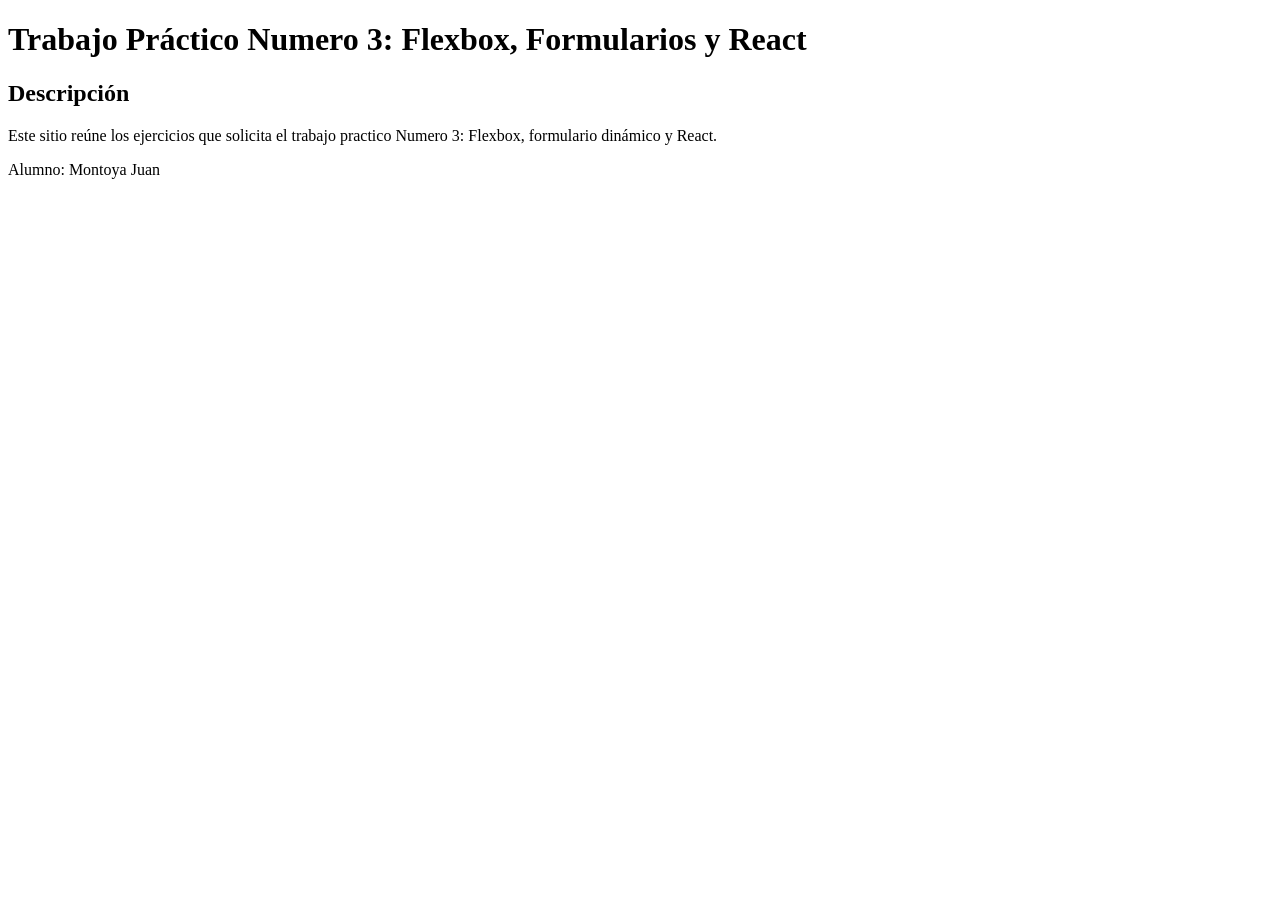
==== index.html @ 6d6bdd5c "se crea estructura base del proyecto y archivo index.html solo con tituto, descripcion y creditos." ====
<!DOCTYPE html>
<html lang="es">

<head>
    <meta charset="UTF-8">
    <title>TP3 Flexbox y React</title>
</head>

<body>
    <header>
        <h1>Trabajo Práctico Numero 3: Flexbox, Formularios y React</h1>
        <nav>
            <ul>
            
            </ul>
        </nav>
    </header>

    <main>
        <section>
            <h2>Descripción</h2>
            <p>Este sitio reúne los ejercicios que solicita el trabajo practico Numero 3: Flexbox, formulario dinámico y React.</p>
        </section>
    </main>

    <footer>
        <p>Alumno: Montoya Juan</p>
    </footer>
</body>

</html>
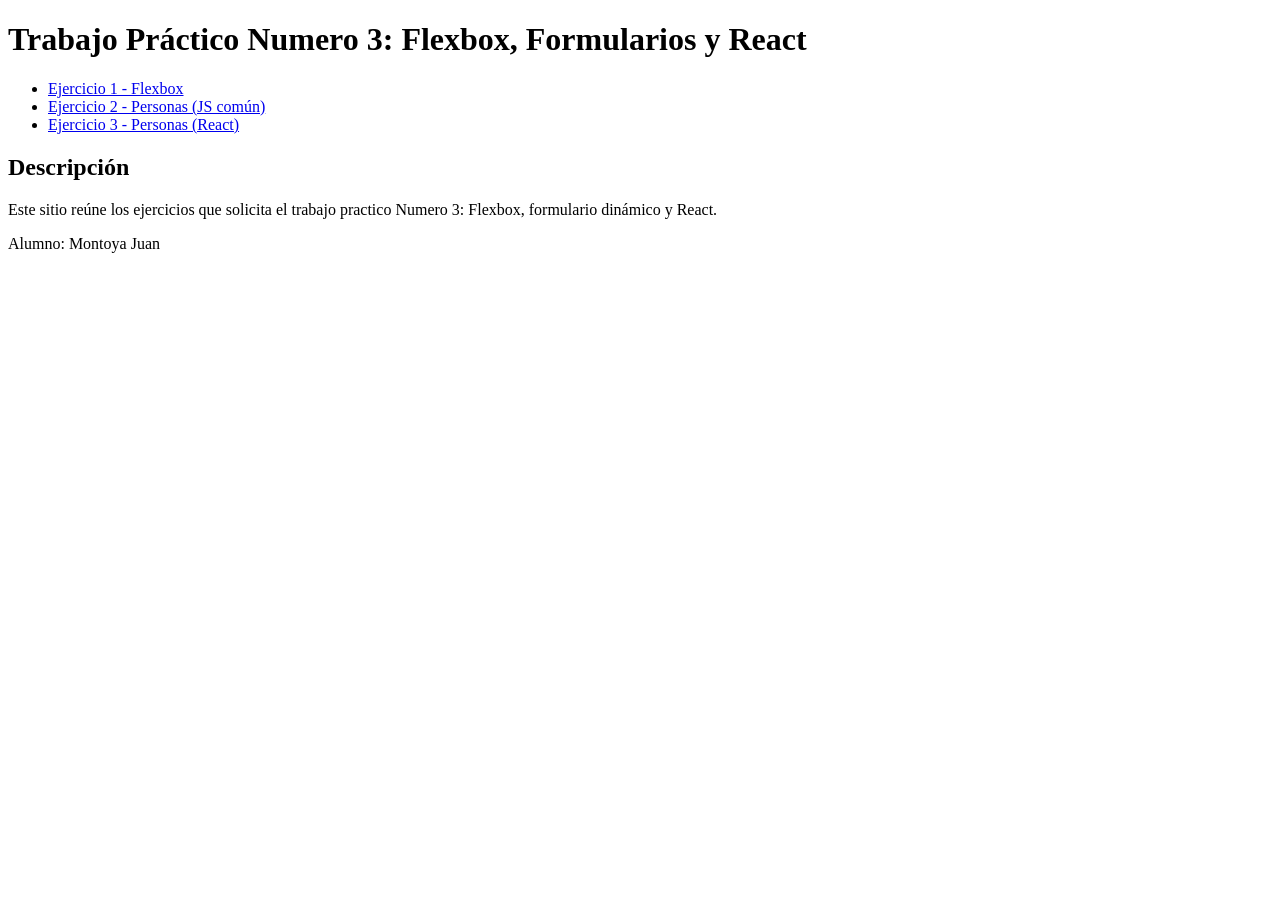
==== commit a0fbd19c: "agregamos la navegacion y se crean unicamente los archivos vacios flexbox,personas y react html" ====
--- a/index.html
+++ b/index.html
@@ -11,7 +11,10 @@
         <h1>Trabajo Práctico Numero 3: Flexbox, Formularios y React</h1>
         <nav>
             <ul>
-            
+                <li><a href="flexbox.html">Ejercicio 1 - Flexbox</a></li>
+                <li><a href="personas.html">Ejercicio 2 - Personas (JS común)</a></li>
+                <li><a href="react.html">Ejercicio 3 - Personas (React)</a></li>
+
             </ul>
         </nav>
     </header>
@@ -19,7 +22,8 @@
     <main>
         <section>
             <h2>Descripción</h2>
-            <p>Este sitio reúne los ejercicios que solicita el trabajo practico Numero 3: Flexbox, formulario dinámico y React.</p>
+            <p>Este sitio reúne los ejercicios que solicita el trabajo practico Numero 3: Flexbox, formulario dinámico y
+                React.</p>
         </section>
     </main>
 
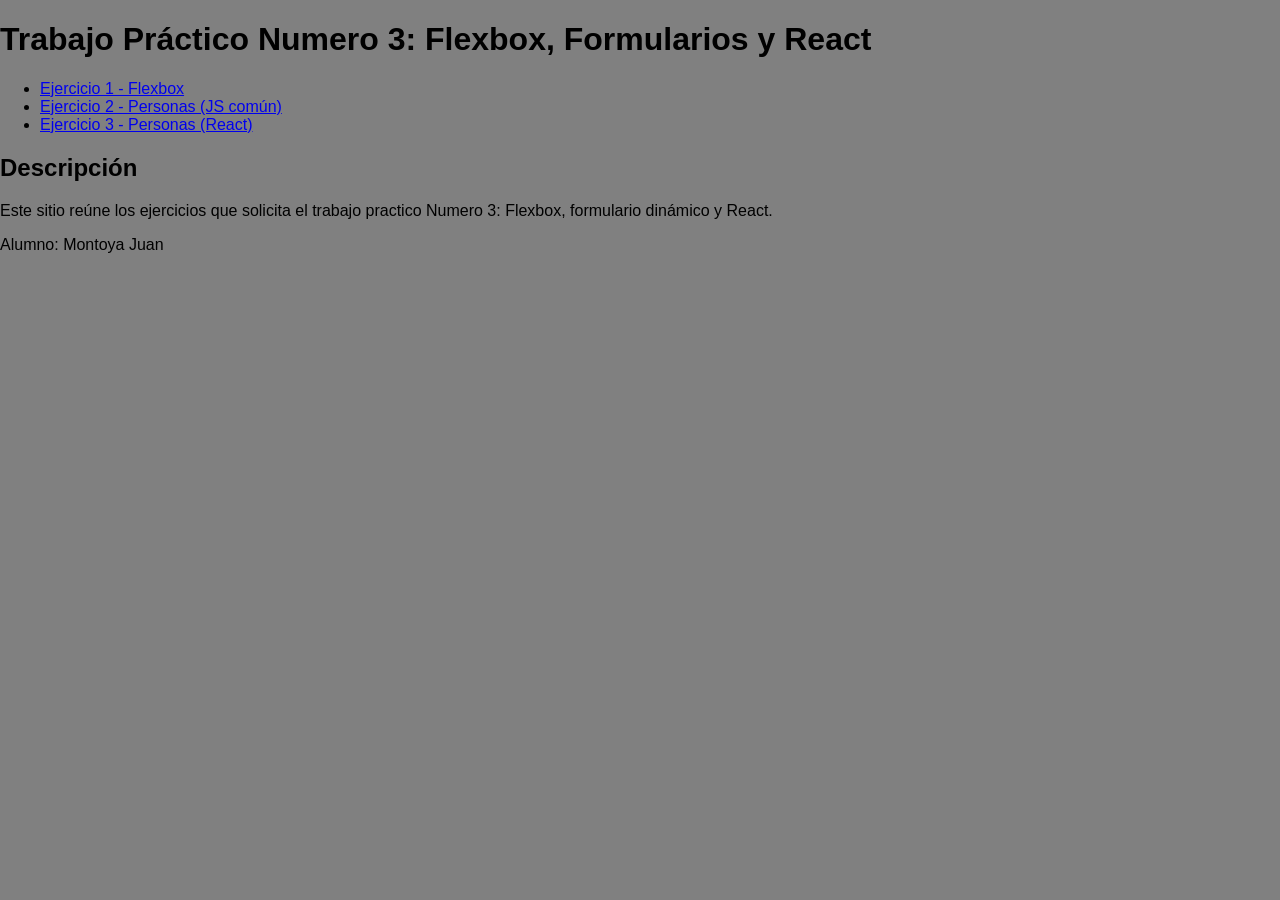
==== commit 0eda5ff5: "se agregaron estilos basicos para el formulario y tabla en el ejercicio 2 tambien se agrego un color" ====
--- a/index.html
+++ b/index.html
@@ -4,6 +4,7 @@
 <head>
     <meta charset="UTF-8">
     <title>TP3 Flexbox y React</title>
+    <link rel="stylesheet" href="css/styles.css">
 </head>
 
 <body>
--- a/css/styles.css
+++ b/css/styles.css
@@ -0,0 +1,49 @@
+/* Background para todas las páginas */
+body {
+    background: gray;
+    margin: 0;
+    font-family: Arial, sans-serif;
+}
+
+.flex-contenedor {
+    display: flex;
+    flex-wrap: wrap;
+    gap: 1rem;
+    justify-content: center;
+}
+
+.tarjeta {
+    border: 1px solid #000000;
+    padding: 1rem;
+    width: 180px;
+    background: orange;
+    border-radius: 6px;
+    text-align: center;
+    box-shadow: 0 2px 4px rgba(0, 0, 0, 0.1);
+}
+
+form {
+    margin-bottom: 1rem;
+}
+
+form input {
+    margin: 0.3rem;
+    padding: 0.4rem;
+}
+
+table {
+    width: 100%;
+    border-collapse: collapse;
+    margin-top: 1rem;
+}
+
+th, td {
+    border: 1px solid #000000;
+    padding: 0.5rem;
+    text-align: center;
+}
+
+button {
+    padding: 0.4rem 0.8rem;
+    cursor: pointer;
+}
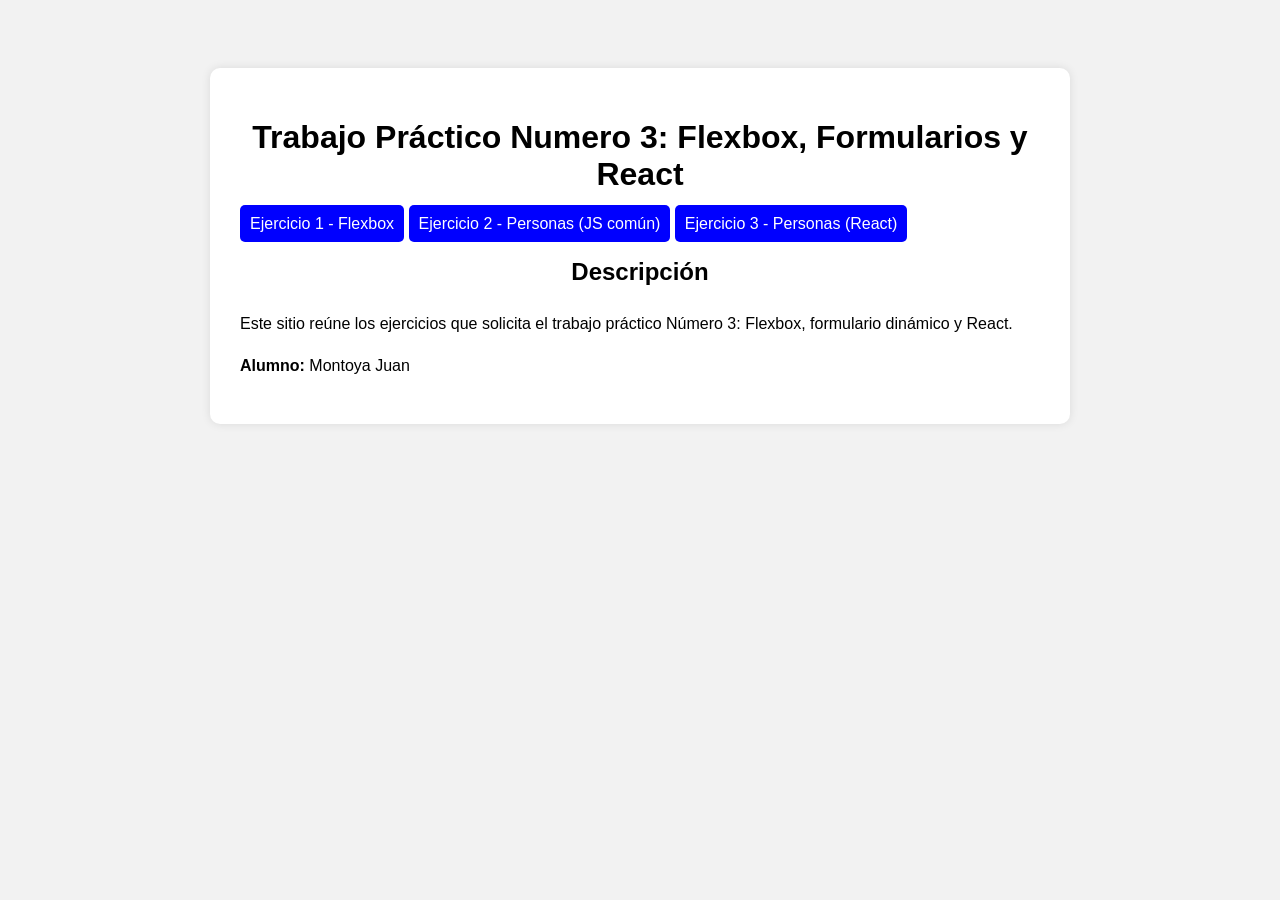
==== commit 45c02610: "Se agregaron comentarios faltantes y se le dio un diseño visual a todo el proyecto para finalizar el" ====
--- a/index.html
+++ b/index.html
@@ -8,29 +8,23 @@
 </head>
 
 <body>
-    <header>
+    <div class="contenedor">
         <h1>Trabajo Práctico Numero 3: Flexbox, Formularios y React</h1>
-        <nav>
-            <ul>
-                <li><a href="flexbox.html">Ejercicio 1 - Flexbox</a></li>
-                <li><a href="personas.html">Ejercicio 2 - Personas (JS común)</a></li>
-                <li><a href="react.html">Ejercicio 3 - Personas (React)</a></li>
 
-            </ul>
-        </nav>
-    </header>
+        <div class="menu-ejercicios">
+            <a href="flexbox.html">Ejercicio 1 - Flexbox</a>
+            <a href="personas.html">Ejercicio 2 - Personas (JS común)</a>
+            <a href="react.html">Ejercicio 3 - Personas (React)</a>
+        </div>
 
-    <main>
-        <section>
+        <div class="descripcion">
             <h2>Descripción</h2>
-            <p>Este sitio reúne los ejercicios que solicita el trabajo practico Numero 3: Flexbox, formulario dinámico y
+            <p>Este sitio reúne los ejercicios que solicita el trabajo práctico Número 3: Flexbox, formulario dinámico y
                 React.</p>
-        </section>
-    </main>
+            <p><strong>Alumno:</strong> Montoya Juan</p>
+        </div>
+    </div>
 
-    <footer>
-        <p>Alumno: Montoya Juan</p>
-    </footer>
 </body>
 
 </html>
--- a/css/styles.css
+++ b/css/styles.css
@@ -1,8 +1,11 @@
-/* Background para todas las páginas */
 body {
-    background: gray;
-    margin: 0;
+    background: #f2f2f2;
     font-family: Arial, sans-serif;
+    padding: 20px;
+}
+
+h1, h2 {
+    text-align: center;
 }
 
 .flex-contenedor {
@@ -16,25 +19,29 @@
     border: 1px solid #000000;
     padding: 1rem;
     width: 180px;
-    background: orange;
+    background: #eaeaea;
     border-radius: 6px;
     text-align: center;
     box-shadow: 0 2px 4px rgba(0, 0, 0, 0.1);
 }
 
 form {
-    margin-bottom: 1rem;
+    display: flex;
+    gap: 10px;
+    justify-content: center;
+    margin-bottom: 20px;
 }
 
 form input {
-    margin: 0.3rem;
-    padding: 0.4rem;
+    padding: 8px;
+    border-radius: 5px;
+    border: 1px solid #aaa;
 }
 
 table {
     width: 100%;
     border-collapse: collapse;
-    margin-top: 1rem;
+    background: white;
 }
 
 th, td {
@@ -44,6 +51,47 @@
 }
 
 button {
-    padding: 0.4rem 0.8rem;
+    padding: 8px 15px;
+    background: #4CAF50;
+    color: white;
+    border: none;
+    border-radius: 5px;
     cursor: pointer;
+}
+
+button:hover {
+    background: #45a049;
+}
+
+table th {
+    background: #eaeaea;
+}
+
+.orden-container {
+    display: flex;
+    justify-content: flex-end;
+    margin-bottom: 15px;
+}
+
+.contenedor {
+    max-width: 800px;
+    margin: 40px auto;
+    background: white;
+    padding: 30px;
+    border-radius: 10px;
+    box-shadow: 0 0 10px rgba(0,0,0,0.1);
+}
+
+.descripcion {
+    margin-top: 20px;
+    line-height: 1.6;
+}
+
+.menu-ejercicios a {
+    background: blue;
+    color: white;
+    padding: 10px;
+    text-decoration: none;
+    border-radius: 5px;
+    text-align: center;
 }
